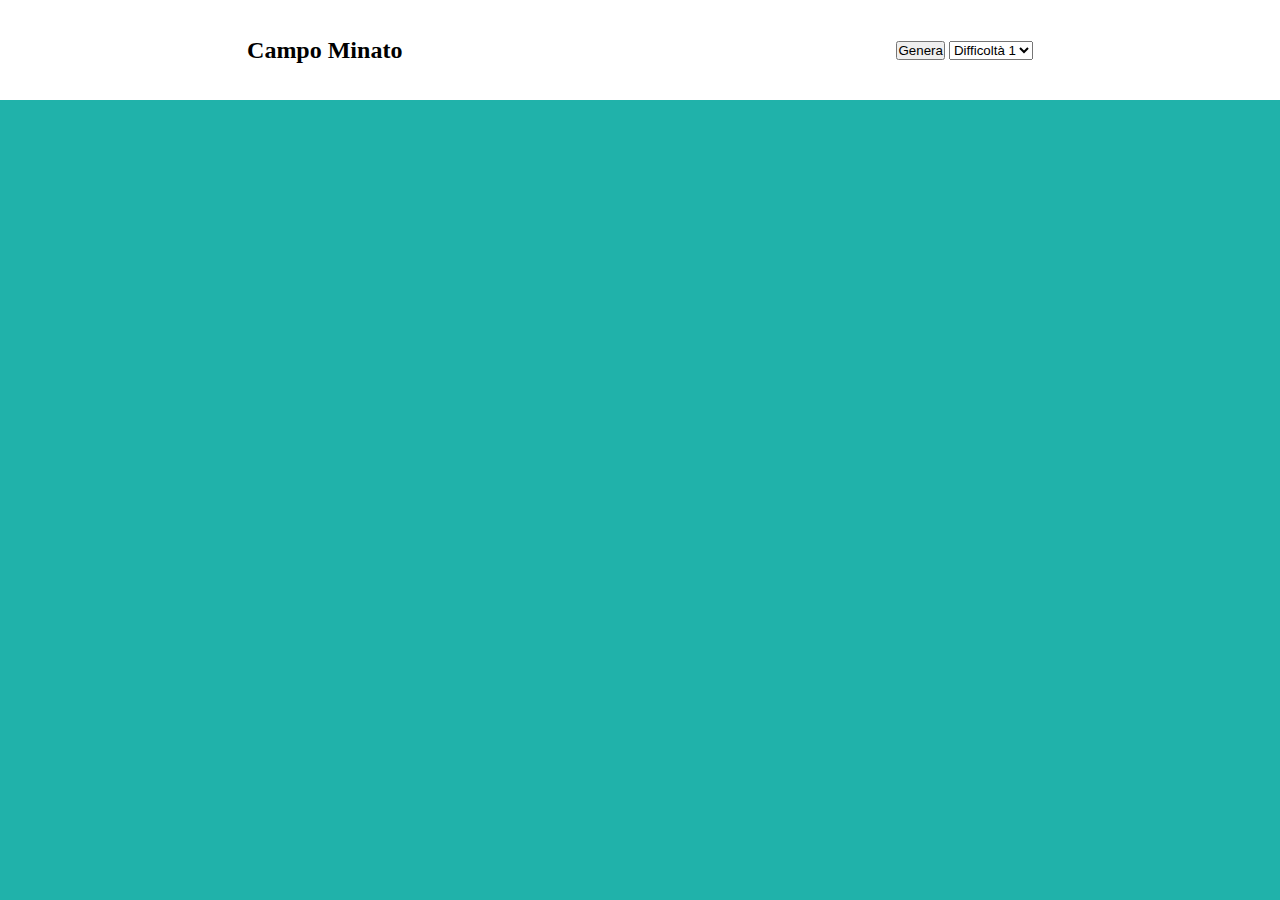
==== bonus/index.html @ 891ef42a "add bonus" ====
<!DOCTYPE html>
<html lang="en">

<head>
    <meta charset="UTF-8">
    <meta name="viewport" content="width=device-width, initial-scale=1.0">
    <title>Campo minato</title>
    <link rel="stylesheet" href="./assets/css/style.css">
</head>

<body>
    <!-- Creare un bottone -->

    <div class="banner">
        <h2>Campo Minato</h2>

        <form action="#">
            <button type="submit">Genera</button>
            <select name="difficoult" id="difficoult">
                <option value="difficoult 1">Difficoltà 1</option>
                <option value="difficoult 2">Difficoltà 2</option>
                <option value="difficoult 3">Difficoltà 3</option>
            </select>
        </form>
    </div>



    <div class="container">


    </div>


    <script src="./assets/js/main.js"></script>
</body>

</html>
---- bonus/assets/css/style.css ----
* {
    margin: 0;
    padding: 0;
    box-sizing: border-box;
}

body {
    background-color: lightseagreen;
}

.banner {
    height: 100px;
    background-color: white;
    display: flex;
    justify-content: space-around;
    align-items: center;
    margin-bottom: 2rem;
}

.container {
    width: 500px;
    height: 500px;
    margin: auto;
    display: flex;
    flex-wrap: wrap;

    .box {
        width: 50px;
        height: 50px;
        border: 0.5px solid black;
        /* background-color:lightblue; */
        display: flex;
        align-items: center;
        justify-content: center;
    }
}

.skyblue {
    background-color: skyblue;
}

.box-xl {
    width: calc(500px / 9);
    height: calc(500px / 9);
    border: 0.5px solid black;
    display: flex;
    align-items: center;
    justify-content: center;
}

.box-xxl {
    width: calc(500px / 7);
    height: calc(500px / 7);
    border: 0.5px solid black;
    display: flex;
    align-items: center;
    justify-content: center;
}
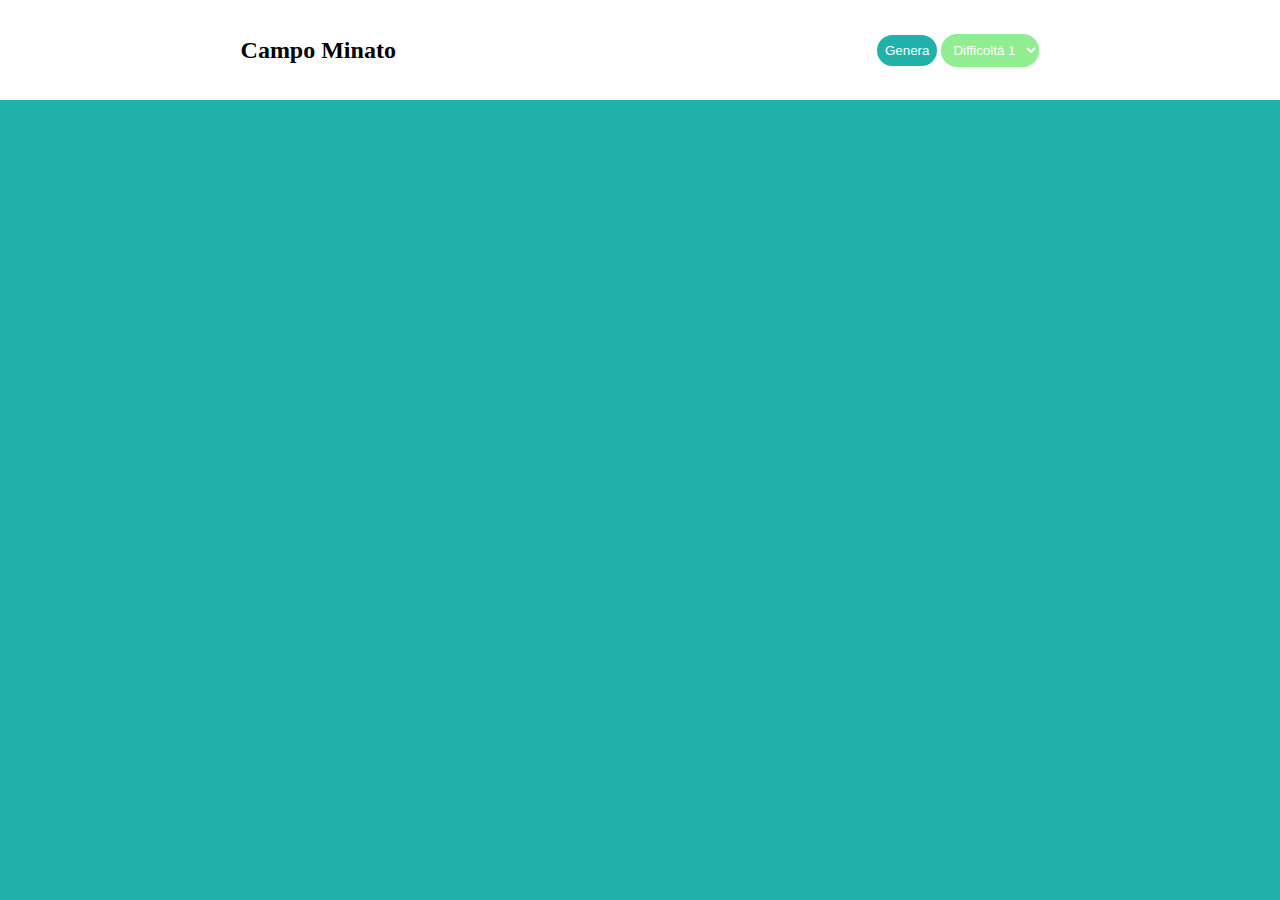
==== commit ccb9c678: "add bonus" ====
--- a/bonus/index.html
+++ b/bonus/index.html
@@ -14,7 +14,7 @@
     <div class="banner">
         <h2>Campo Minato</h2>
 
-        <form action="#">
+        <form action="">
             <button type="submit">Genera</button>
             <select name="difficoult" id="difficoult">
                 <option value="difficoult 1">Difficoltà 1</option>
--- a/bonus/assets/css/style.css
+++ b/bonus/assets/css/style.css
@@ -55,4 +55,20 @@
     display: flex;
     align-items: center;
     justify-content: center;
+}
+button{
+    background-color: lightseagreen;
+    color: white;
+    padding: 0.5rem;
+    border-style: none;
+    border-radius: 1rem;
+}
+
+select{
+    background-color: lightgreen;
+    color: white;
+    padding: 0.5rem;
+    border-style: none;
+    border-radius: 1rem;
+    outline: none;
 }